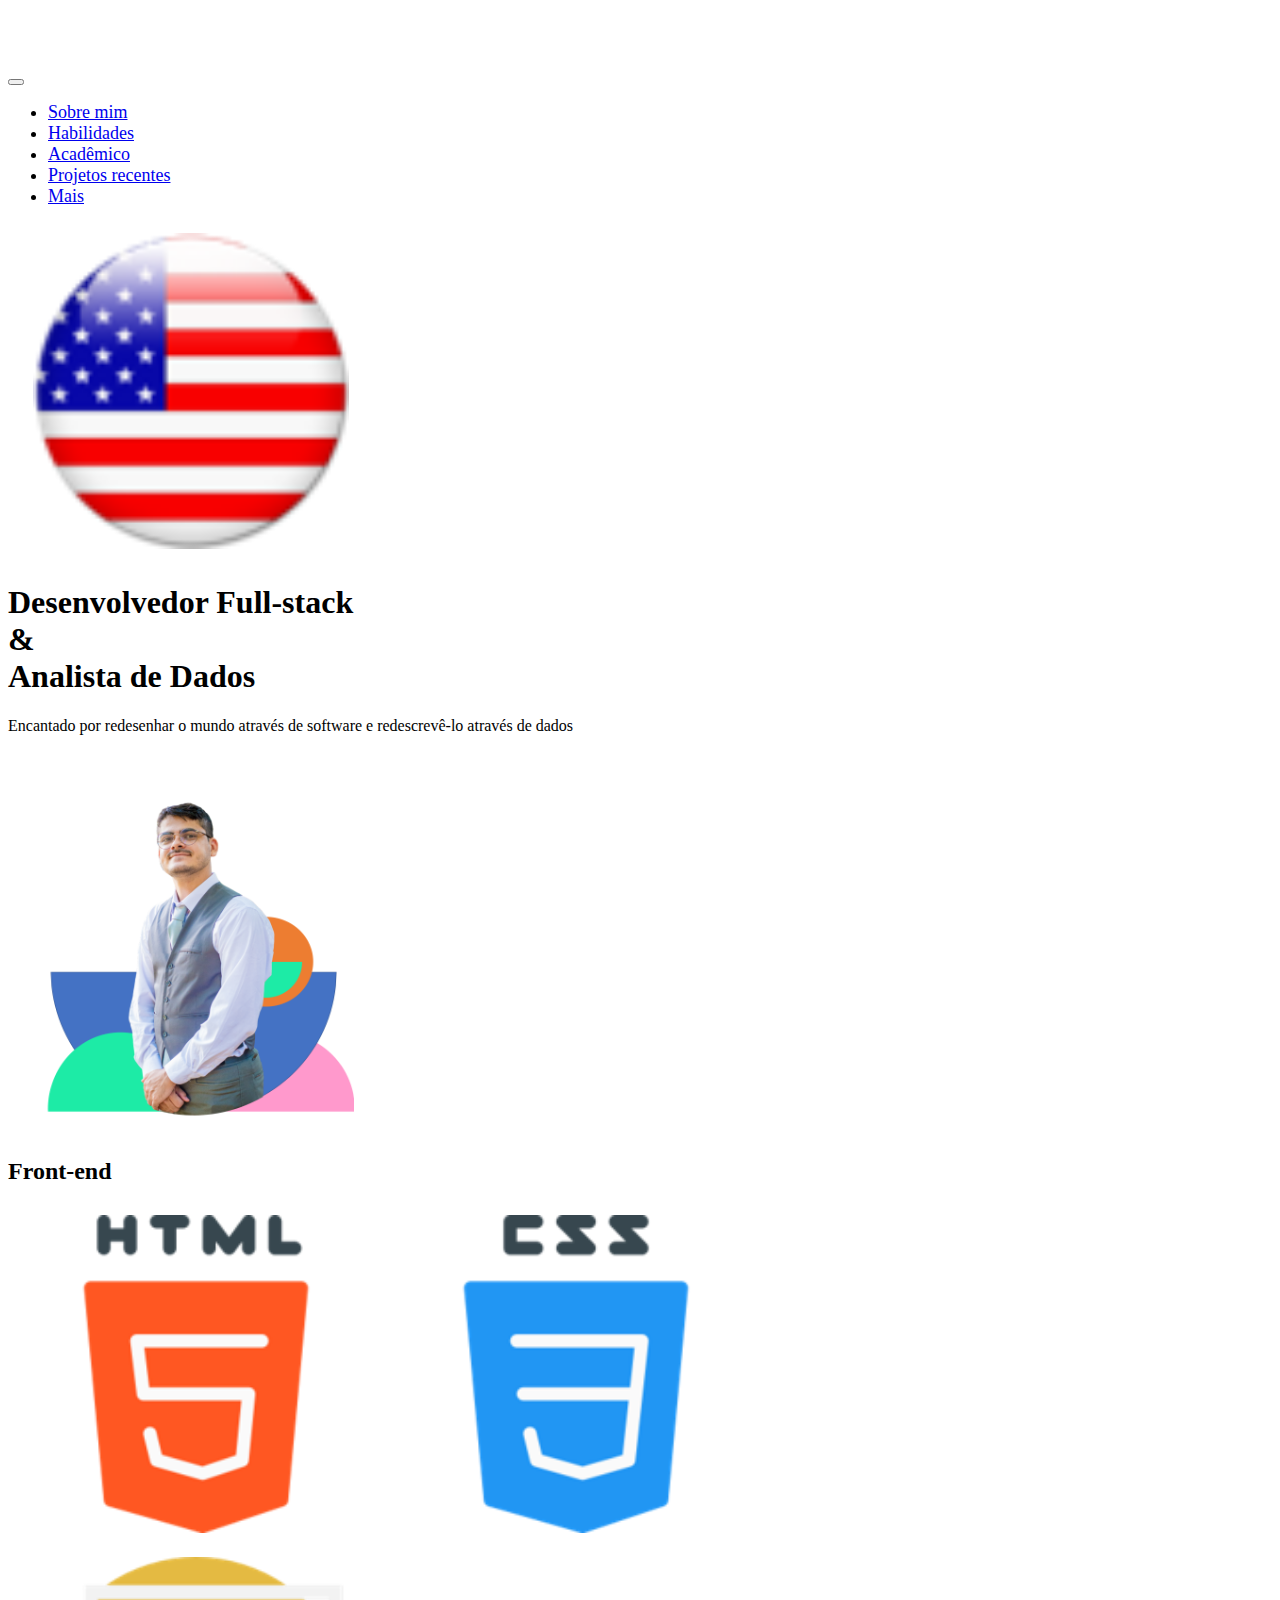
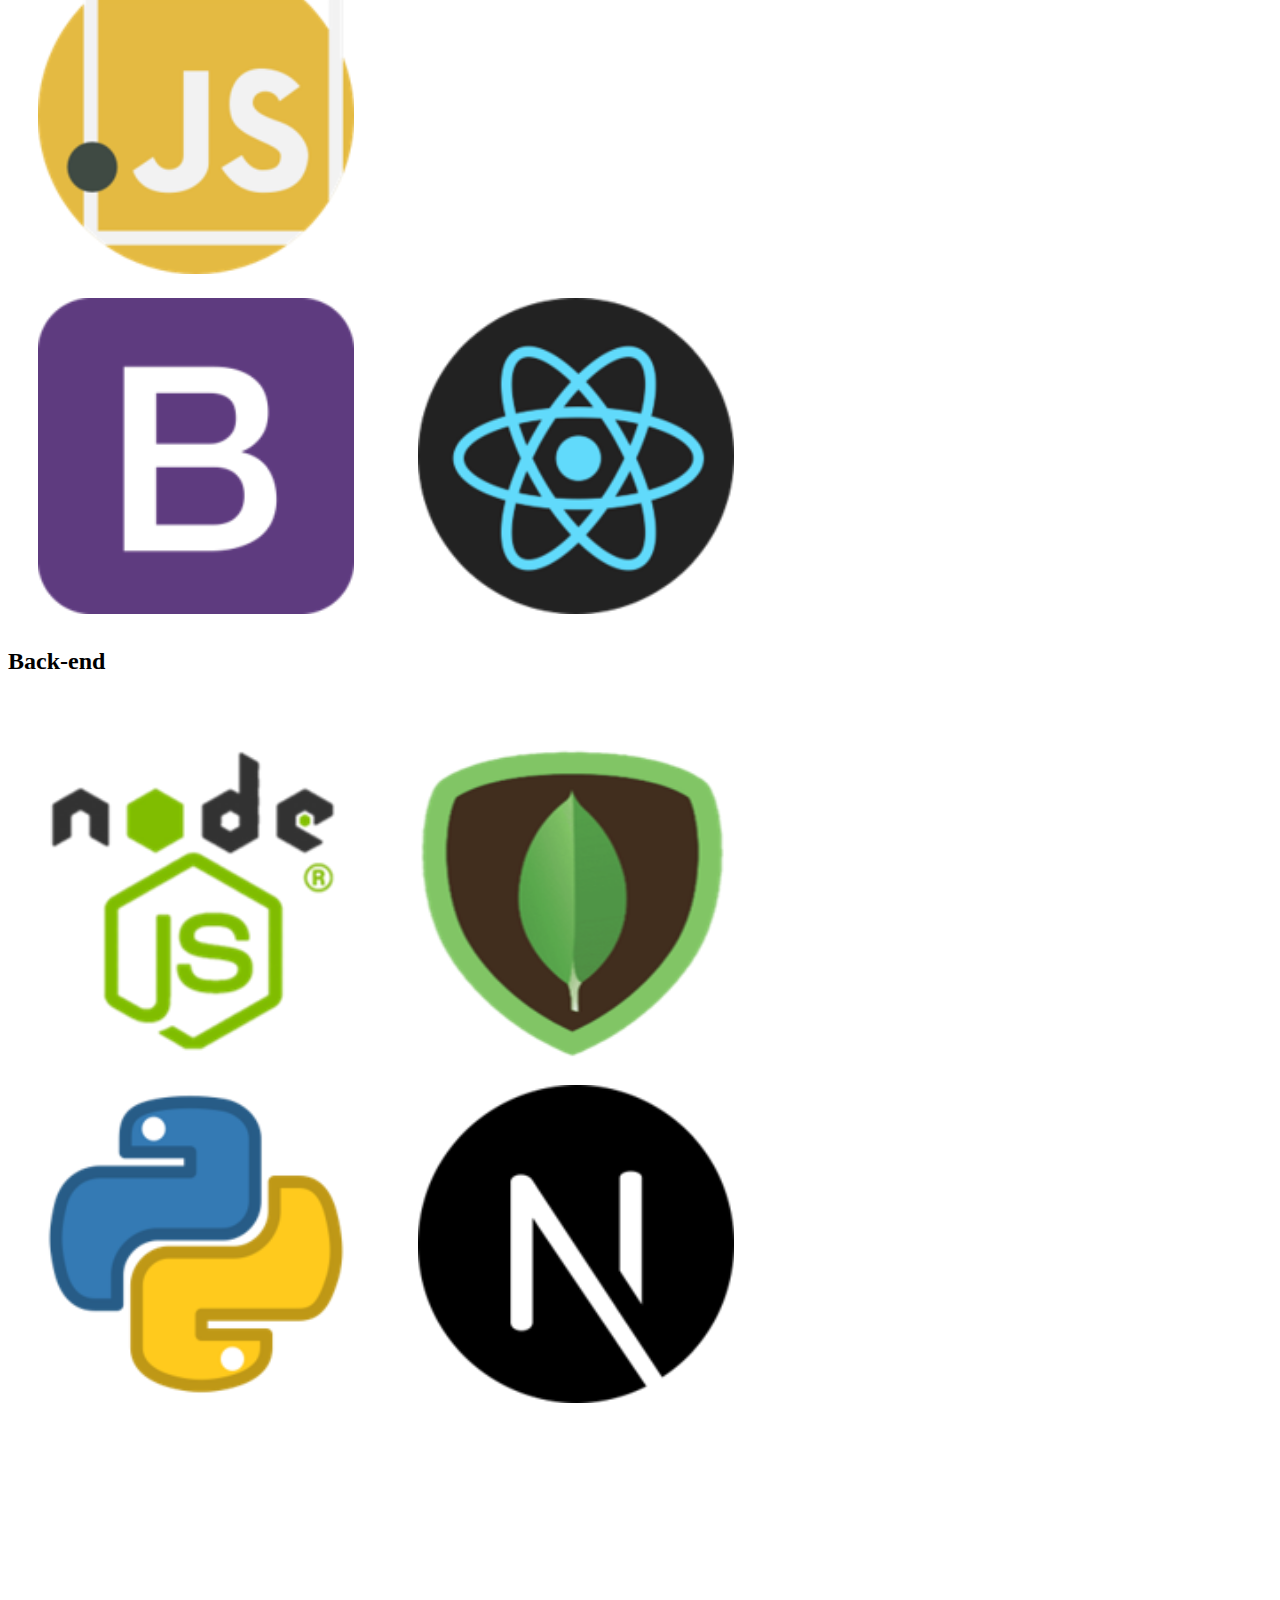
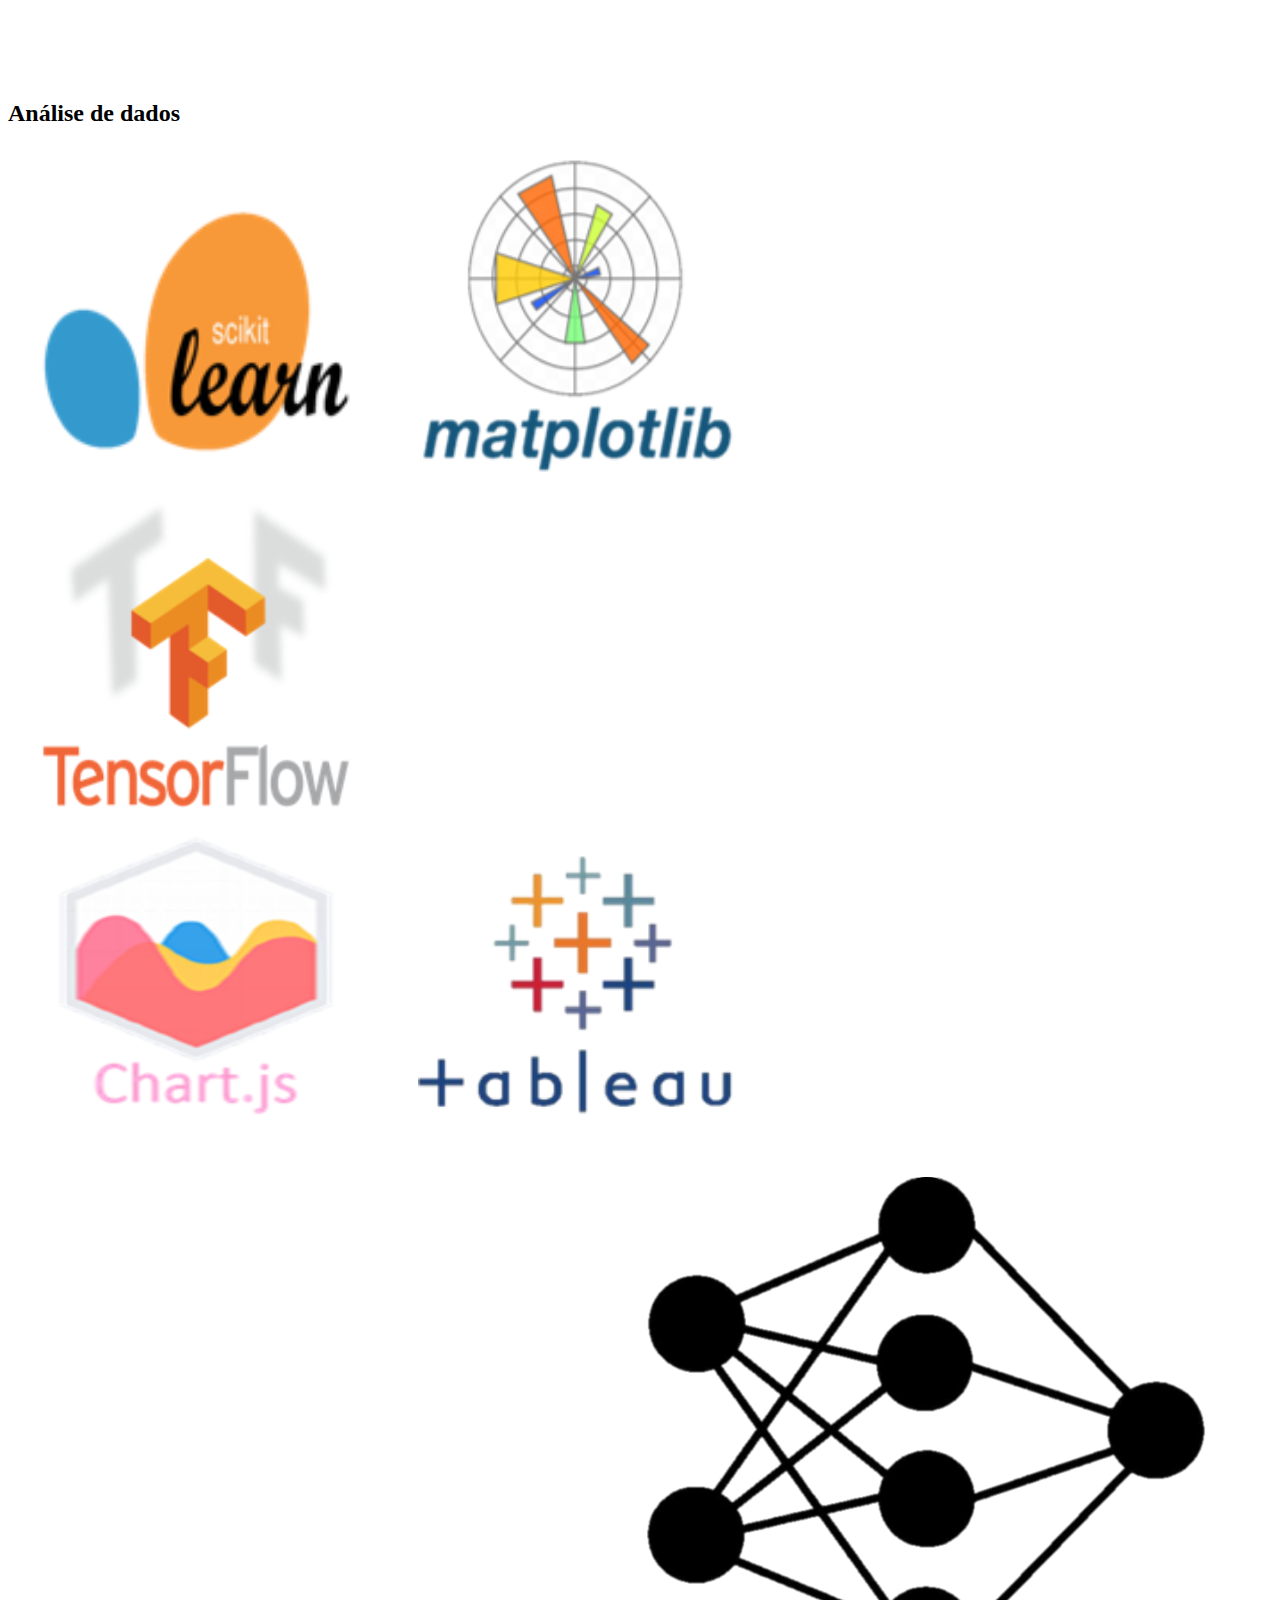
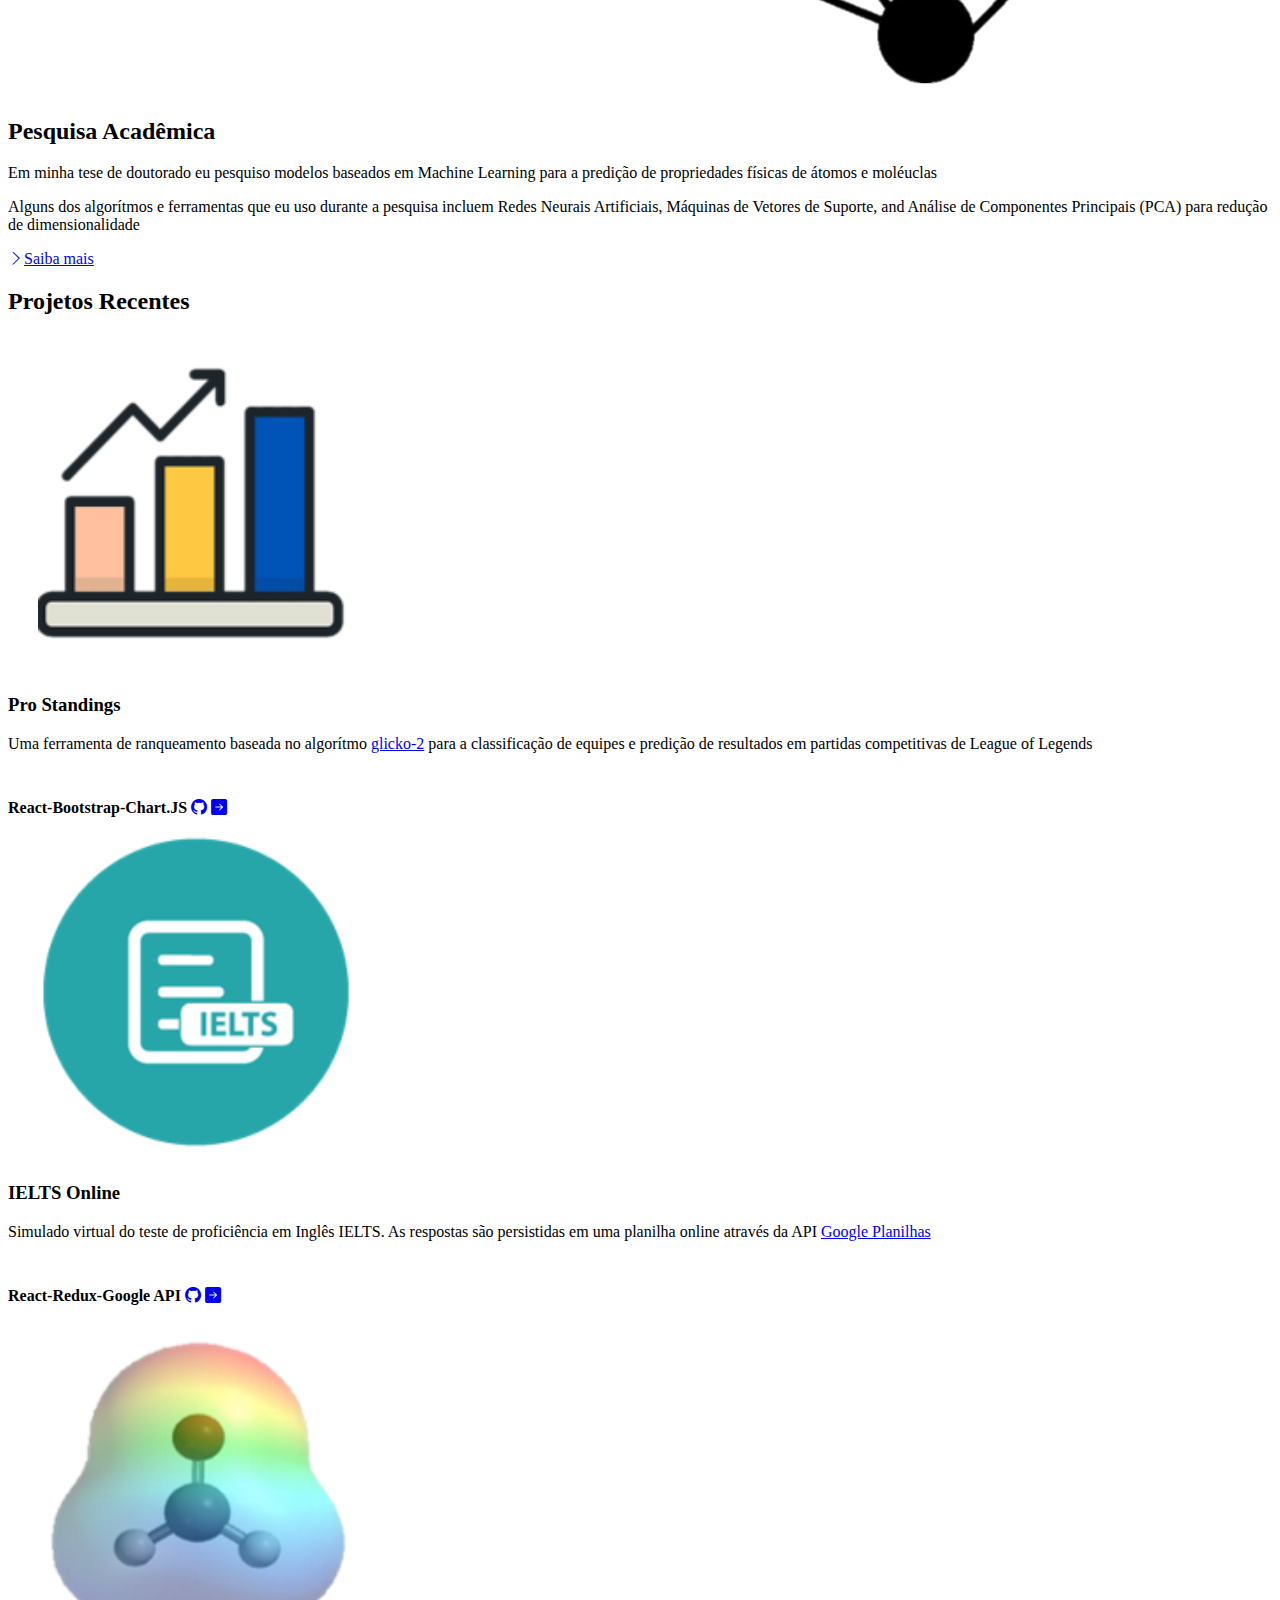
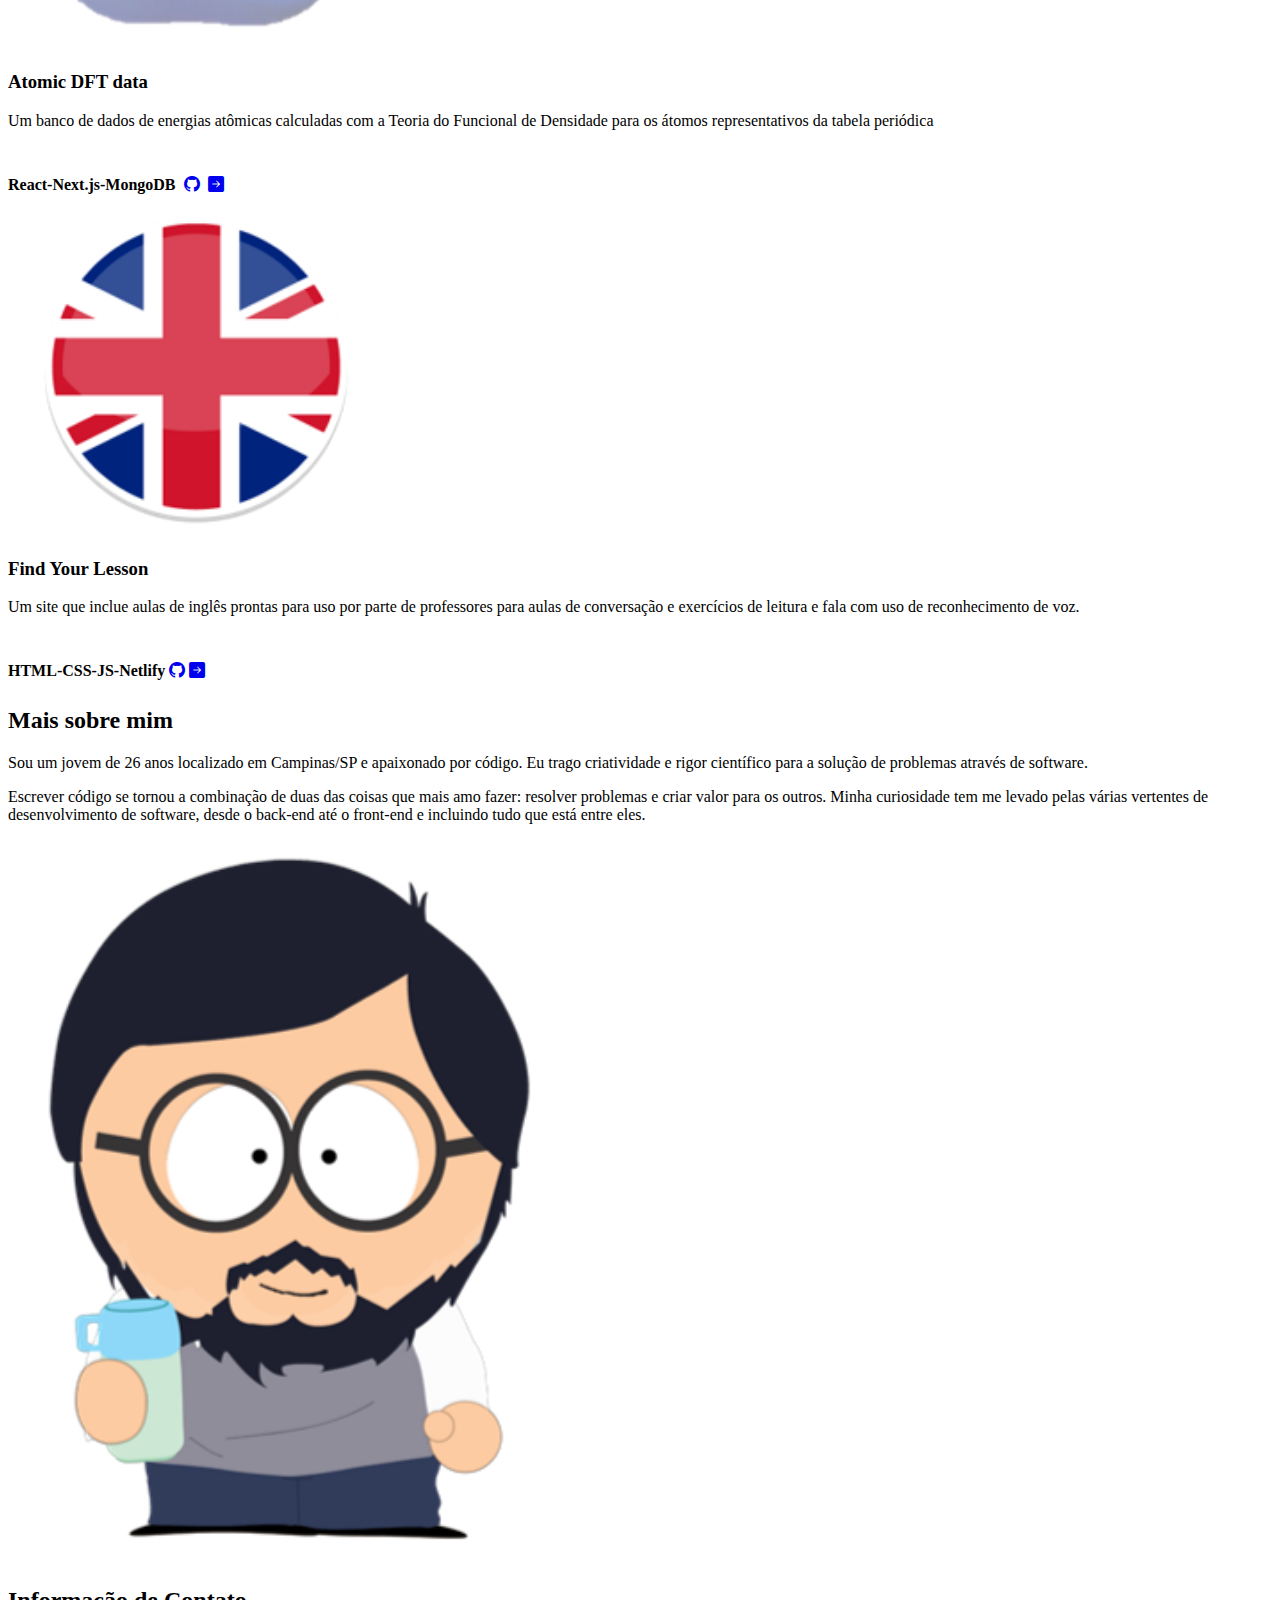
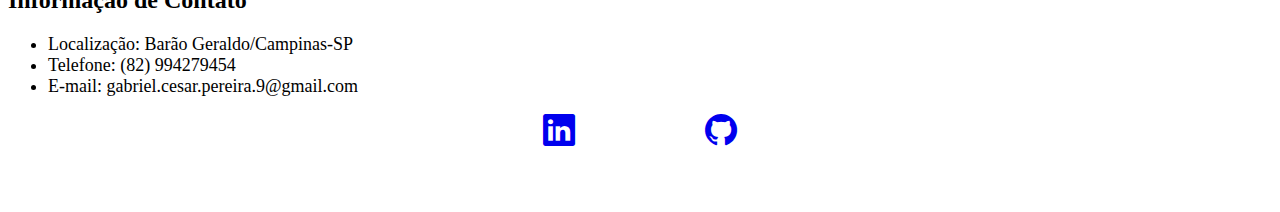
==== index_pt.html @ 3814346c "files" ====
<!DOCTYPE html>
<html lang="en">
<head>
    <meta charset="UTF-8">
    <meta http-equiv="X-UA-Compatible" content="IE=edge">
    <meta name="viewport" content="width=device-width, initial-scale=1.0">
    <link href="https://cdn.jsdelivr.net/npm/bootstrap@5.1.1/dist/css/bootstrap.min.css" rel="stylesheet" integrity="sha384-F3w7mX95PdgyTmZZMECAngseQB83DfGTowi0iMjiWaeVhAn4FJkqJByhZMI3AhiU" crossorigin="anonymous">
    <link rel="stylesheet" href="https://cdn.jsdelivr.net/npm/bootstrap-icons@1.3.0/font/bootstrap-icons.css">
    <link href='https://api.mapbox.com/mapbox-gl-js/v2.3.1/mapbox-gl.css' rel='stylesheet' />
    <link rel="stylesheet" href="style.css">
    <title>Gabriel César Pereira</title>
</head>
<script>
    function hover(element, swit){
        element.setAttribute('src', `./${swit}`)
        element.style.width = '30%'
        element.style.margin = '0'
    }
    function unhover(element, swit){
        element.setAttribute('src', `./${swit}`)
        element.style.width = '25%'
        element.style.margin = '10px 30px 10px 30px'
    }
</script>

<body class="bg-info bg-gradient">
    <nav class="navbar navbar-expand-lg bg-info bg-gradient navbar-light py-3 fixed-top">
        <div class="container">
            <button class="navbar-toggler" type="button" data-bs-toggle="collapse" data-bs-target="#navmenu">
                <span class="navbar-toggler-icon"></span>
            </button>
            <div class="collapse navbar-collapse" id="navmenu">
                <ul class="navbar-nav ms-auto">
                    <li class="nav-item">
                        <a href="#navmenu" class="nav-link">Sobre mim</a>
                    </li>
                    <li class="nav-item">
                        <a href="#skills" class="nav-link">Habilidades</a>
                    </li>
                    <li class="nav-item">
                        <a href="#academic" class="nav-link">Acadêmico</a>
                    </li>
                    <li class="nav-item">
                        <a href="#recent-projects" class="nav-link">Projetos recentes</a>
                    </li>
                    <li class="nav-item">
                        <a href="#more-about-me" class="nav-link">Mais</a>
                    </li>
                </ul><a href="./index.html"><img class="ico" style="margin-left:25px;" src="/src/us_ico.png"></a>
            </div>
        </div> 
        
    </nav>

    <section class="bg-info bg-gradient text-dark p-5 p-lg-0 pt-lg-5 text-center text-sm-start">
        <div class="container">
            <div class="d-sm-flex align-items-center justify-content-between">
                <div>
                    <h1 class="display-3">Desenvolvedor Full-stack<br> <span class="text-warning">&</span><br> Analista de Dados</h1>
                    <p class="lead my-3 display-6">Encantado por redesenhar o mundo através de software e redescrevê-lo através de dados
                    </p>
                    
                </div>
                <img class="img-fluid w-50 d-none d-sm-block" src="./src/Profile_.png" alt=""/>
            </div>
        </div>
    </section>


    <!-- Boxes -->
    <section class="p-5">
        <div class="container" id="skills">
            <div class="row text-center">
                <div class="col-md">
                    <div class="card bg-info bg-gradient text-light">
                        <h2 style="margin-bottom:20px;">Front-end</h2>
                        <div class="col-md">
                            <a href="https://developer.mozilla.org/en-US/docs/Web/HTML" target="_blank"><img class="rounded float-left"   src="./src/front-end/html.png" onmouseover="hover(this,'./src/front-end/html_.png')" onmouseout="unhover(this,'./src/front-end/html.png')"></a>
                            <a href="https://developer.mozilla.org/en-US/docs/Web/CSS" target="_blank"><img class="rounded float-right"  src="./src/front-end/css.png" onmouseover="hover(this,'./src/front-end/css_.png')" onmouseout="unhover(this,'./src/front-end/css.png')"></a>
                        </div>
                        <a href="https://developer.mozilla.org/en-US/docs/Web/JavaScript" target="_blank"><img class="rounded mx-auto d-block"  src="./src/front-end/javascript.png" onmouseover="hover(this,'./src/front-end/javascript_.png')" onmouseout="unhover(this,'./src/front-end/javascript.png')"></a>
                        <div class="col-md">
                            <a href="https://getbootstrap.com/" target="_blank"><img class="rounded float-left"  src="./src/front-end/bootstrap.png" onmouseover="hover(this,'./src/front-end/bootstrap_.png')" onmouseout="unhover(this,'./src/front-end/bootstrap.png')"></a>
                            <a href="https://reactjs.org/" target="_blank"><img class="rounded float-right"  src="./src/front-end/react.png" onmouseover="hover(this,'./src/front-end/react_.png')" onmouseout="unhover(this,'./src/front-end/react.png')"></a>
                        </div>
                    </div>
                </div>
                <div class="col-md" style="border: 0px ;">
                   <div class="card bg-info bg-gradient text-light">
                        <h2 style="margin-bottom:60px;">Back-end</h2>
                        <div class="col-md">
                            <a href="https://nodejs.org/en/" target="_blank"><img class="rounded float-left"   src="./src/back-end/node.png" onmouseover="hover(this,'./src/back-end/node_.png')" onmouseout="unhover(this,'./src/back-end/node.png')"></a>
                            <a href="https://www.mongodb.com/" target="_blank"><img class="rounded float-right"  src="./src/back-end/mongo.png" onmouseover="hover(this,'./src/back-end/mongo_.png')" onmouseout="unhover(this,'./src/back-end/mongo.png')"></a>
                        </div>
                         
                        <div class="col-md">
                            <a href="https://www.python.org/" target="_blank"><img class="rounded float-left"  src="./src/back-end/python.png" onmouseover="hover(this,'./src/back-end/python_.png')" onmouseout="unhover(this,'./src/back-end/python.png')"></a>
                            <a href="https://nextjs.org/" target="_blank"><img class="rounded float-right"  src="./src/back-end/next.png" onmouseover="hover(this,'./src/back-end/next_.png')" onmouseout="unhover(this,'./src/back-end/next.png')"></a>
                        </div>
                        <a target="_blank"><img class="rounded float-left" style="width:20.5%; margin: 0; visibility: hidden;" src="./src/back-end/python_.png"></a>
                    </div>
                </div>
                    
                <div class="col-md">
                    <div class="card bg-info bg-gradient text-light">
                        <h2 style="margin-bottom:20px;">Análise de dados</h2>
                        <div class="col-md">
                            <a href="https://scikit-learn.org/stable/" target="_blank"><img class="rounded float-left"   src="./src/data-analysis/sklearn.png" onmouseover="hover(this,'./src/data-analysis/sklearn_.png')" onmouseout="unhover(this,'./src/data-analysis/sklearn.png')"></a>
                            <a href="https://matplotlib.org/" target="_blank"><img class="rounded float-right"  src="./src/data-analysis/matplot.png" onmouseover="hover(this,'./src/data-analysis/matplot_.png')" onmouseout="unhover(this,'./src/data-analysis/matplot.png')"></a>
                        </div>
                        <a href="https://www.tensorflow.org/" target="_blank"><img class="rounded mx-auto d-block"  src="./src/data-analysis/tensor.png" onmouseover="hover(this,'./src/data-analysis/tensor_.png')" onmouseout="unhover(this,'./src/data-analysis/tensor.png')"></a>
                        <div class="col-md">
                            <a href="https://www.chartjs.org/" target="_blank"><img class="rounded float-left"  src="./src/data-analysis/chartjs.png" onmouseover="hover(this,'./src/data-analysis/chartjs_.png')" onmouseout="unhover(this,'./src/data-analysis/chartjs.png')"></a>
                            <a href="https://www.tableau.com/" target="_blank"><img class="rounded float-right"  src="./src/data-analysis/tableau.png" onmouseover="hover(this,'./src/data-analysis/tableau_.png')" onmouseout="unhover(this,'./src/data-analysis/tableau.png')"></a>
                        </div>
                    </div>
                </div>
            </div>
        </div>
    </section>

    <!-- Learn Sections -->

    <section id="learn" class="p-5 bg-info bg-gradient">
        <div class="container" id="academic">
            <div class="row align-items-center justify-content-between">
                <div class="col-md" style="text-align: right;">
                    <img style="width: 50%;" src="./src/projects/neural.png" class="img-fluid" alt="">
                </div>
                
                <div class="col-md p-5">
                    <h2>Pesquisa Acadêmica</h2>
                        <p class="lead">
                            Em minha tese de doutorado eu pesquiso modelos baseados em Machine Learning para a predição de propriedades físicas de átomos e moléuclas
                        </p>
                        <p>Alguns dos algorítmos e ferramentas que eu uso durante a pesquisa incluem <a>Redes Neurais Artificiais</a>, <a>Máquinas de Vetores de Suporte</a>, and <a>Análise de Componentes Principais</a> (PCA) para redução de dimensionalidade
                        </p>
                        <a href="http://lattes.cnpq.br/9767206332813047" class="btn btn-light mt-3" target="_blank"><i class="bi bi-chevron-right"></i>Saiba mais</a>
                </div>
            </div>
        </div>
    </section>

    <section id="instructors" class="p-5 bg-info bg-gradient">
        <div class="container" id="recent-projects">
            <h2 class="text-center text-white">Projetos Recentes</h2>
            <p class="lead text-center text-white mb-5"> </p>
            <div class="row g-4">
                <div class="col-md-6 col-lg-3">
                    <div class="card bg-light">
                        <div class="card-body text-center">
                            <img src="./src/projects/prostandings.png" class="rounded-circle mb-3" alt="">
                            <h3 class="card-titile mb-3">Pro Standings</h3>
                            <p class="card-text">Uma ferramenta de ranqueamento baseada no algorítmo <a href="https://en.wikipedia.org/wiki/Glicko_rating_system">glicko-2</a> para a classificação de equipes e predição de resultados em partidas competitivas de League of Legends</p>
                            <b>React-Bootstrap-Chart.JS</b>
                            <i style="font-size:xxx-large"></i>
                            <a href="https://github.com/Gabrielcesar9/ProStandings" target="_blank"><i class="bi bi-github text-dark"></i></a>
                            <a href="https://pro-standings.vercel.app/" target="_blank"><i class="bi bi-arrow-right-square-fill text-dark"></i></a>
                        </div>
                    </div>
                </div>
                <div class="col-md-6 col-lg-3">
                    <div class="card bg-light">
                        <div class="card-body text-center">
                            <img src="./src/projects/ielts.png" class="rounded-circle mb-3" alt="">
                            <h3 class="card-titile mb-3">IELTS Online</h3>
                            <p class="card-text">Simulado virtual do teste de proficiência em Inglês IELTS. As respostas são persistidas em uma planilha online através da API <a href="https://developers.google.com/sheets/api">Google Planilhas</a></p>
                            <b>React-Redux-Google API</b>
                            <i style="font-size:xxx-large"></i>
                            <a href="https://github.com/Gabrielcesar9/IELTS" target="_blank"><i class="bi bi-github text-dark"></i></a>
                            <a href="https://ielts-gabrielcesar9.vercel.app/" target="_blank"><i class="bi bi-arrow-right-square-fill text-dark"></i></a>
                        </div>
                    </div>
                </div>
                <div class="col-md-6 col-lg-3">
                    <div class="card bg-light">
                        <div class="card-body text-center">
                            <img src="./src/projects/dft.png" class="rounded-circle mb-3" alt="">
                            <h3 class="card-titile mb-3">Atomic DFT data</h3>
                            <p class="card-text">Um banco de dados de energias atômicas calculadas com a Teoria do Funcional de Densidade para os átomos representativos da tabela periódica</p>
                            <b>React-Next.js-MongoDB</b>&nbsp;
                            <i style="font-size:xxx-large"></i>
                            <a href="https://github.com/Gabrielcesar9/atomicdata" target="_blank"><i class="bi bi-github text-dark"></i></a>&nbsp;
                            <a href="https://atomicdata.vercel.app/" target="_blank"><i class="bi bi-arrow-right-square-fill text-dark"></i></a>
                        </div>
                    </div>
                </div>
                <div class="col-md-6 col-lg-3">
                    <div class="card bg-light">
                        <div class="card-body text-center">
                            <img src="./src/projects/fyl.png" class="rounded-circle mb-3" alt="">
                            <h3 class="card-titile mb-3">Find Your Lesson</h3>
                            <p class="card-text">Um site que inclue aulas de inglês prontas para uso por parte de professores para aulas de conversação e exercícios de leitura e fala com uso de reconhecimento de voz.</p>
                            <b>HTML-CSS-JS-Netlify</b>
                            <i style="font-size:xxx-large"></i>
                            <a href="https://github.com/Gabrielcesar9/FYL"><i class="bi bi-github text-dark"></i></a>
                            <a href="https://findyourlesson.netlify.app/index.html"><i class="bi bi-arrow-right-square-fill text-dark"></i></a>
                        </div>
                    </div>
                </div>
            </div>
        </div>
    </section>
<section id="more-about-me" class="p-5 bg-secondary text-light">
<div class="container" id="more-about-me">
    <div class="row align-items-center justify-content-between"> 
        <div class="col-md p-5">
            <h2>Mais sobre mim</h2>
                <p class="lead">
                    Sou um jovem de 26 anos localizado em Campinas/SP e apaixonado por código. Eu trago criatividade e rigor científico para a solução de problemas através de software.
                </p>
                <p>Escrever código se tornou a combinação de duas das coisas que mais amo fazer: resolver problemas e criar valor para os outros. Minha curiosidade tem me levado pelas várias vertentes de desenvolvimento de software, desde o back-end até o front-end e incluindo tudo que está entre eles.
                </p>
                
        </div>
        <div class="col-md">
            <img style="width:40%" src="./src/projects/south_me.png" class="img-fluid" alt="">
        </div>
    </div>
</div>
</section>
    <!-- ontact & Map -->
    <section class="p-5 bg-light">
        <div class="container">
            <div class="row g-4">
                <div class="col-md">
                    <h2 class="text-cemter mb-4">Informação de Contato</h2>
                    <ul class="list-group list-group-flush lead">
                        <li class="list-group-item">
                            <span class="fw-bold">Localização:</span> Barão Geraldo/Campinas-SP
                        </li>
                        <li class="list-group-item">
                            <span class="fw-bold">Telefone:</span> (82) 994279454
                        </li>
                        <li class="list-group-item">
                            <span class="fw-bold">E-mail:</span> gabriel.cesar.pereira.9@gmail.com
                        </li>
                    </ul>
                </div>
                <div class="col-md">
                    <div id="map"></div>
                </div>
            </div>
        </div>
    </section>
    <script src="https://cdn.jsdelivr.net/npm/bootstrap@5.1.1/dist/js/bootstrap.bundle.min.js" integrity="sha384-/bQdsTh/da6pkI1MST/rWKFNjaCP5gBSY4sEBT38Q/9RBh9AH40zEOg7Hlq2THRZ" crossorigin="anonymous"></script>
    <script src='https://api.mapbox.com/mapbox-gl-js/v2.3.1/mapbox-gl.js'></script>
    <script>
        mapboxgl.accessToken = 'pk.eyJ1IjoiZ2FicmllbGNlc2FyOSIsImEiOiJja3UyemF5cW0wdjBuMzBxaGV4MmZ5ZzUzIn0.GNUJhZlGShHesCJI-coGrg';
        var map = new mapboxgl.Map({
        container: 'map',
        style: 'mapbox://styles/mapbox/streets-v11',
        center:[-47.074897, -22.827748],
        zoom:15,
        });
    </script>
    <footer class="p-5 bg-info bg-gradient text-white text-center position-relative">
        <div class="container" style="text-align: center">
            <a href="https://www.linkedin.com/in/gabrielpereira09/" style="padding: 5%;font-size: 2rem;" target="_blank"><i class="bi bi-linkedin text-dark"></i></a>
            <a href="https://github.com/Gabrielcesar9" style="padding: 5%;font-size: 2rem;"><i class="bi bi-github text-dark"></i></a>
        </div>
    </footer>
</body>
</html>
---- style.css ----
body::before{
    display:block;
    content: '';
    height:60px;
}
#map{
    width: 100%;
    height: 100%;
    border-radius:10px;
}
@media (min-width:768px){
    .news-input{
        width: 50%;
    }
}

img{
    margin:10px 30px 10px 30px;
    width: 25%;
    transition: 0.5s;
}
i{
    transition: 0.3s;
}
i:hover{
    font-size: xx-large;
}
li{
    font-size: large;
}

@media only screen and (max-width:600px){
    .ico{
        width:40px;
    }
}
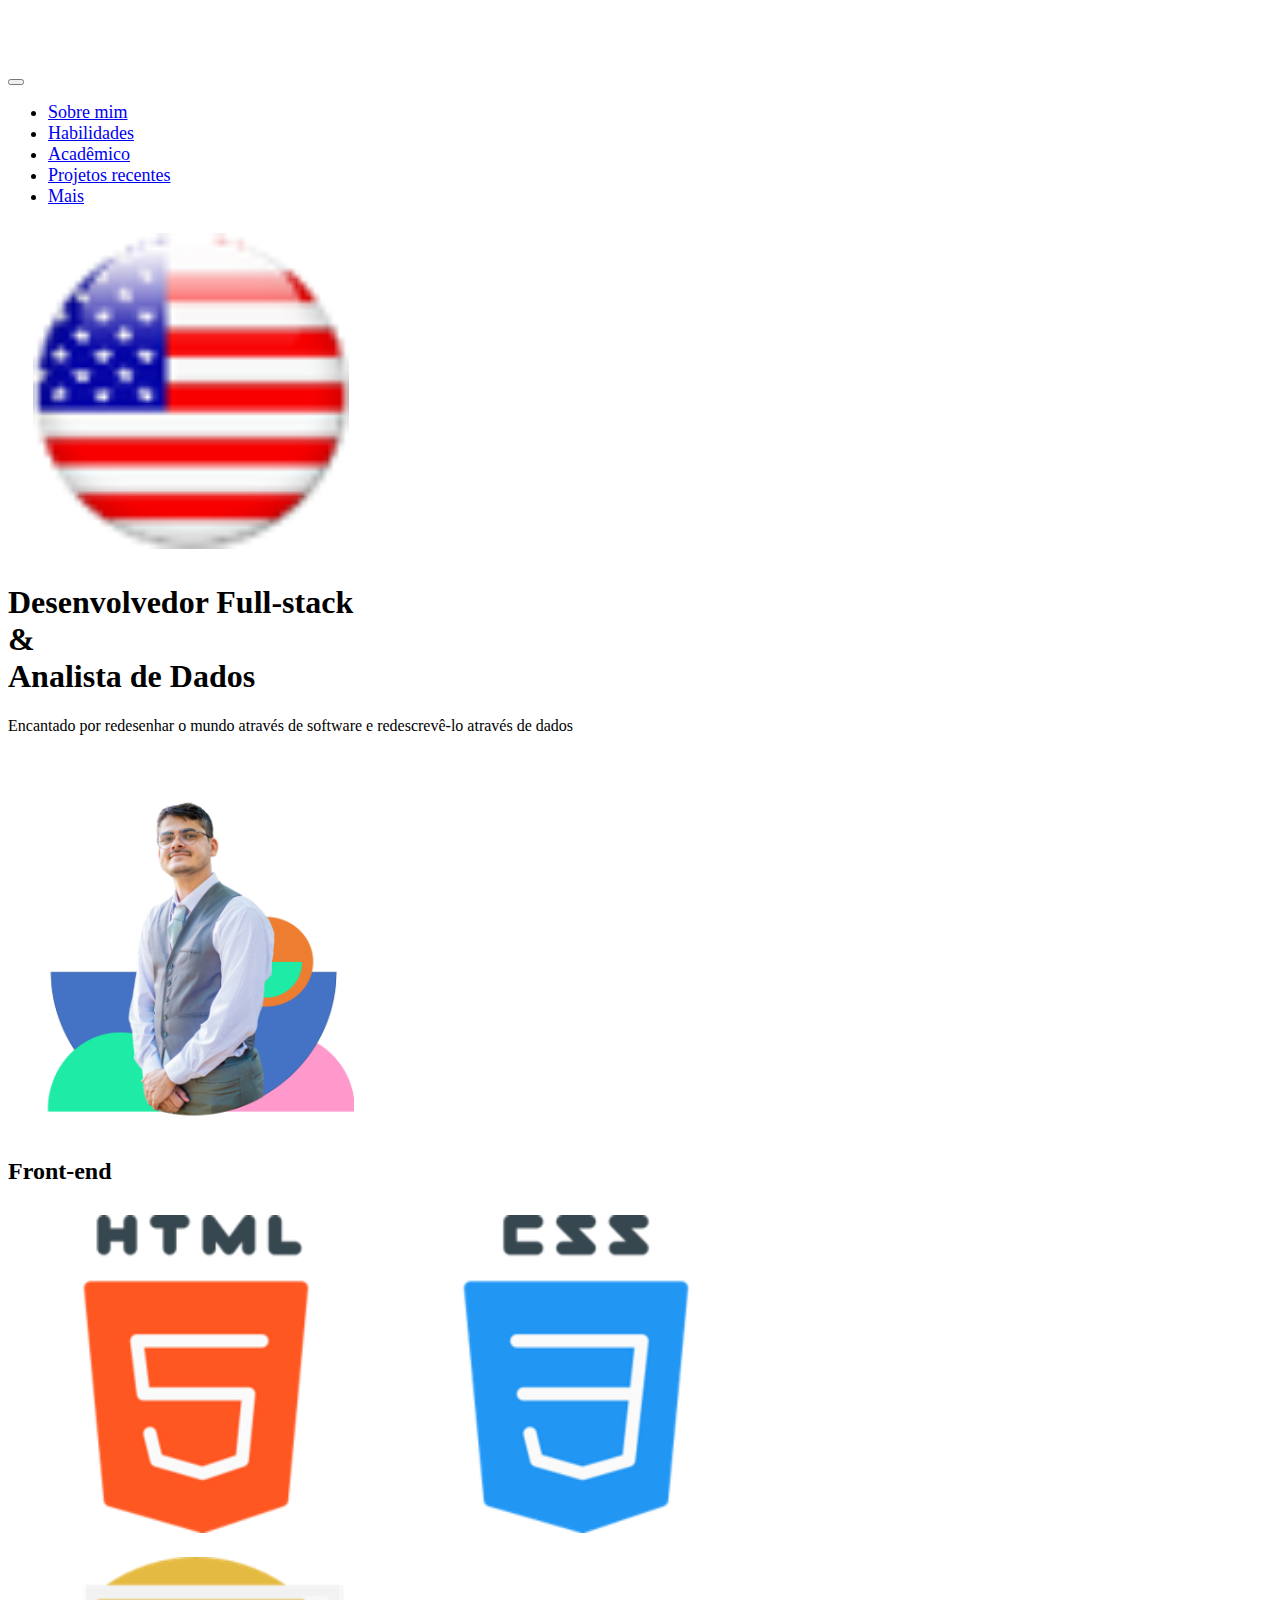
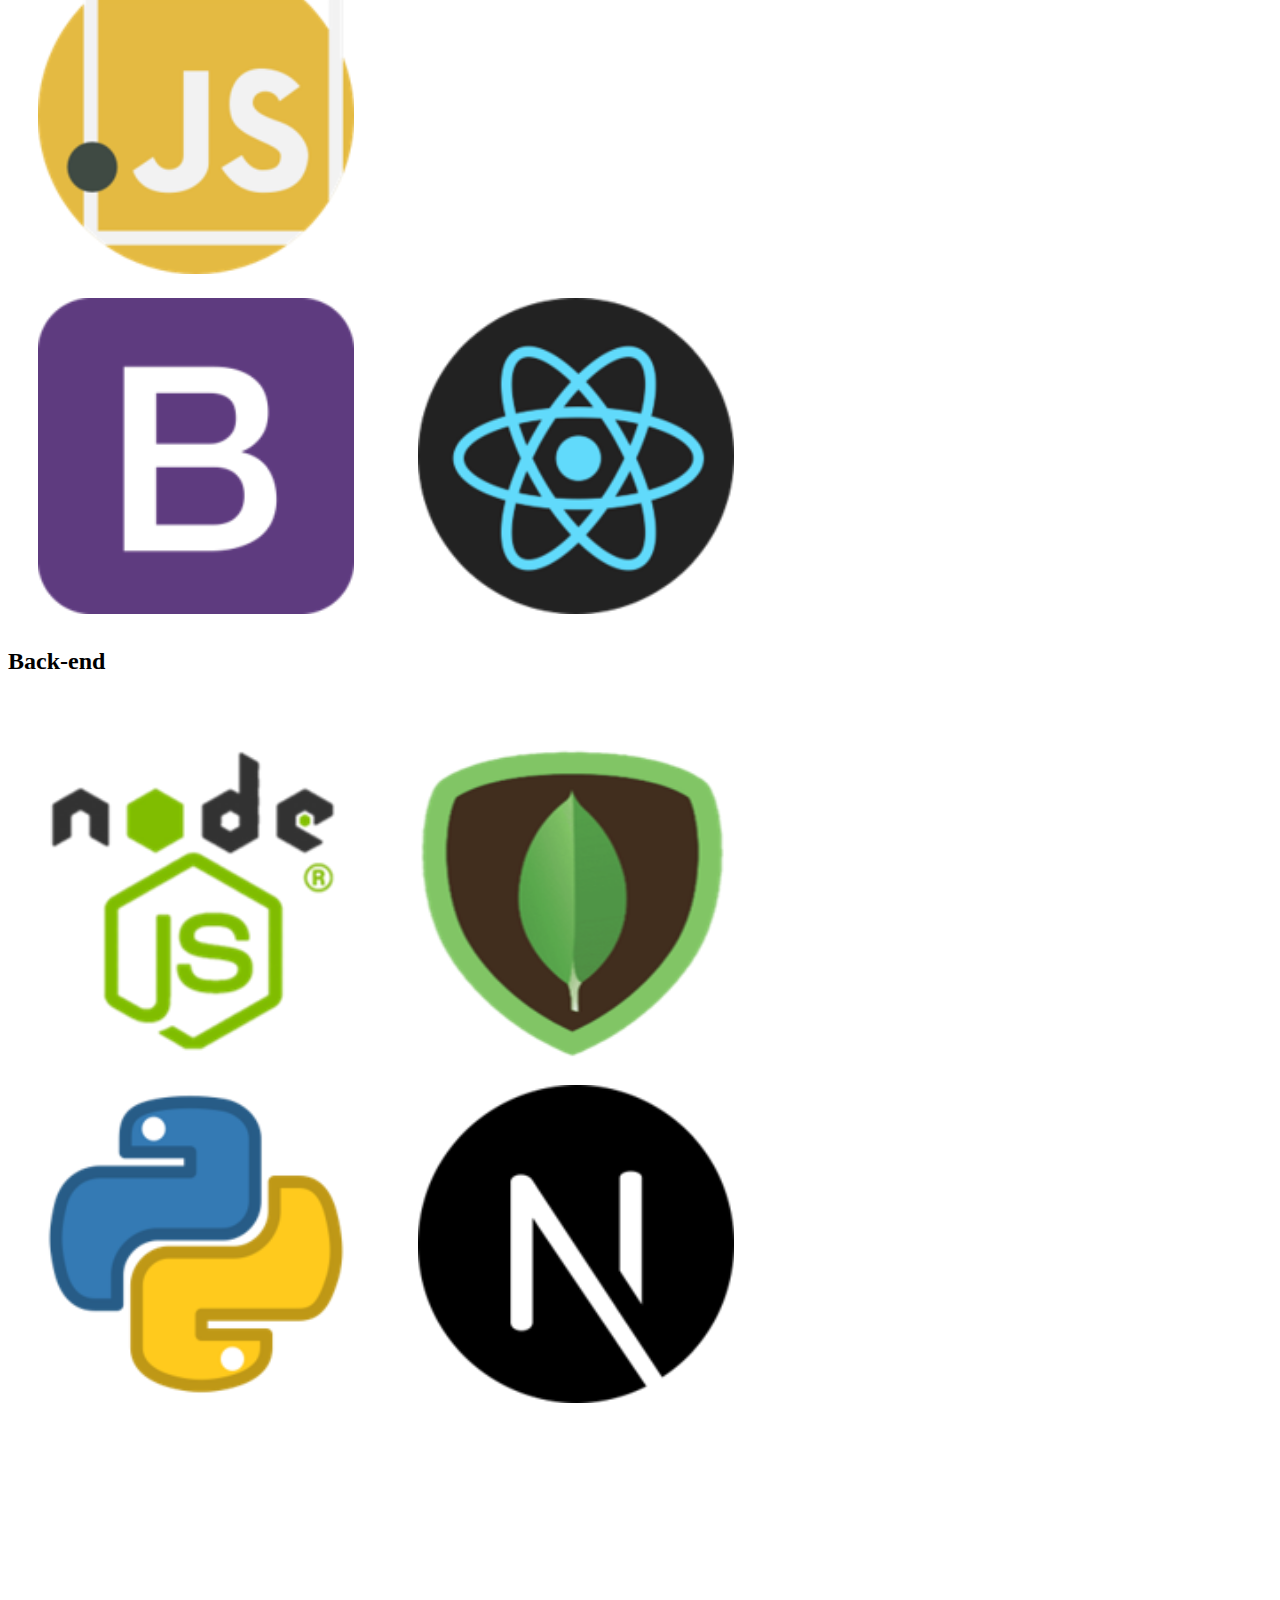
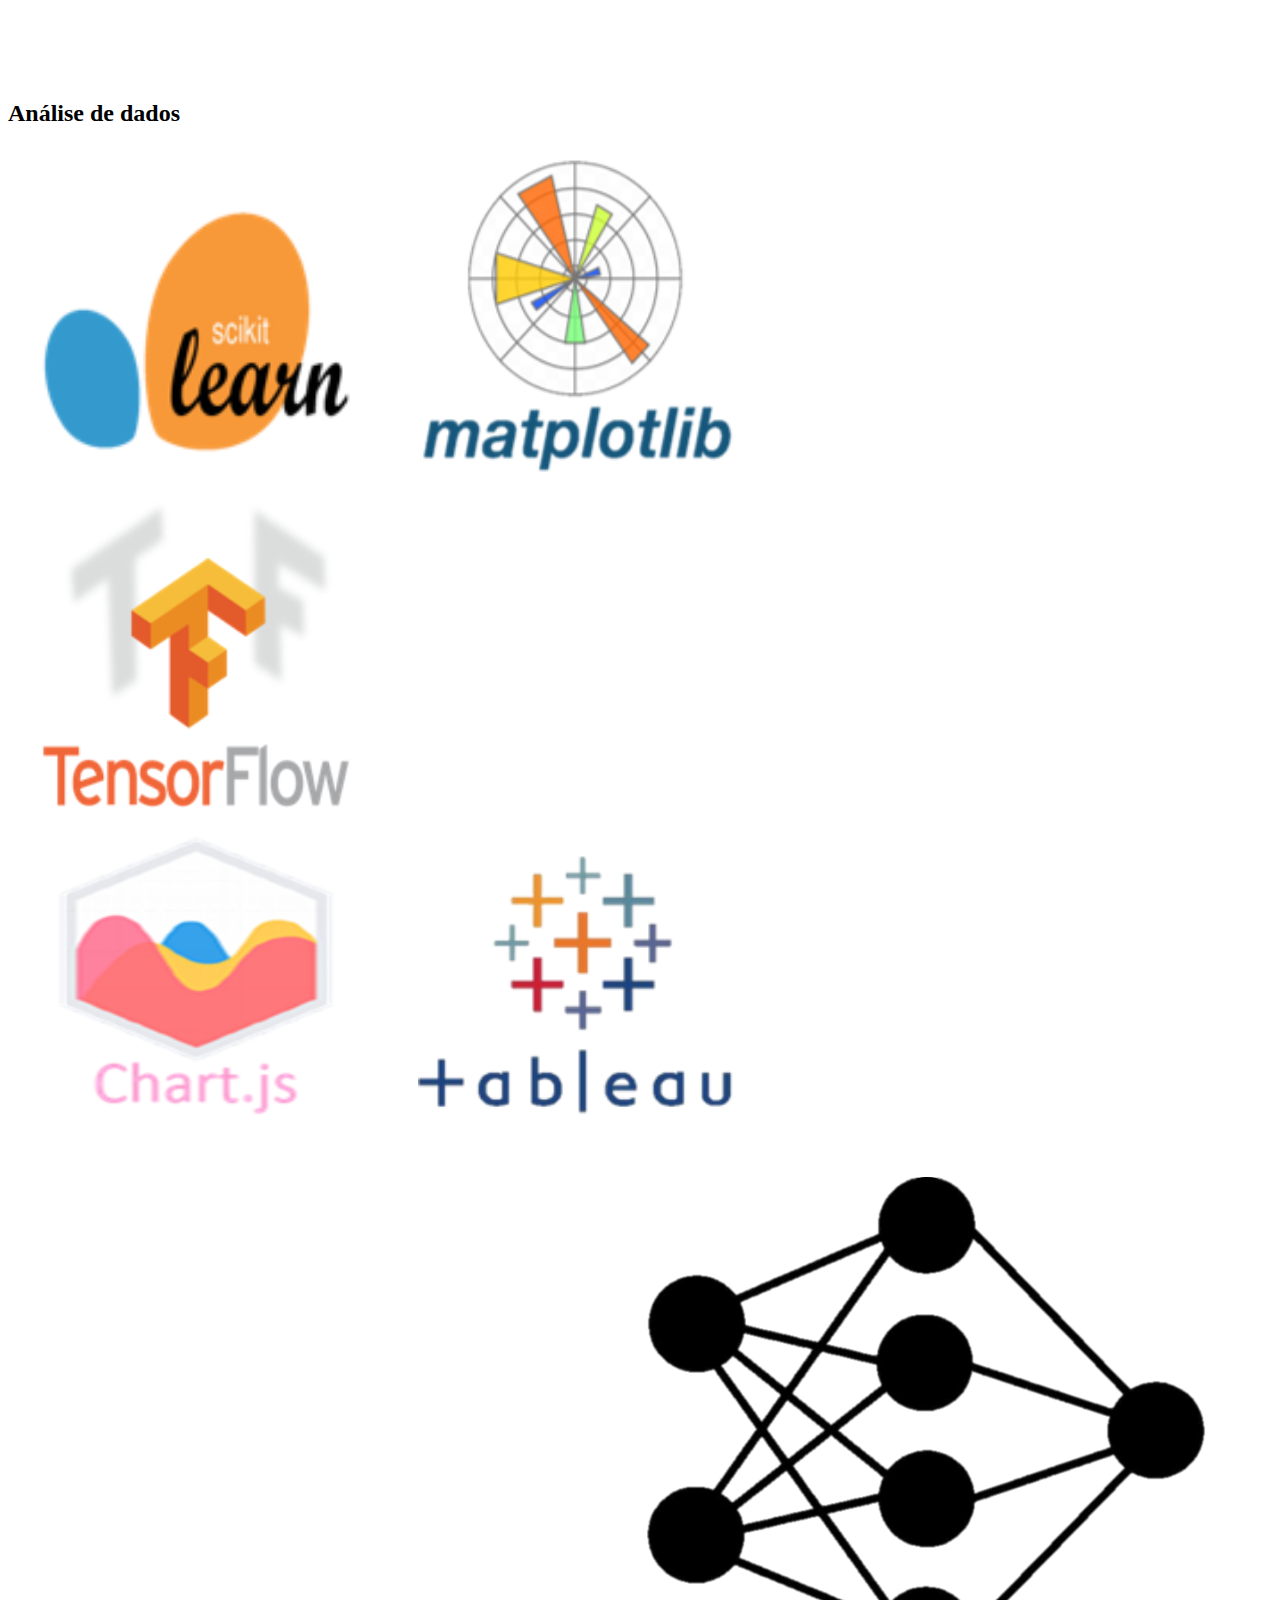
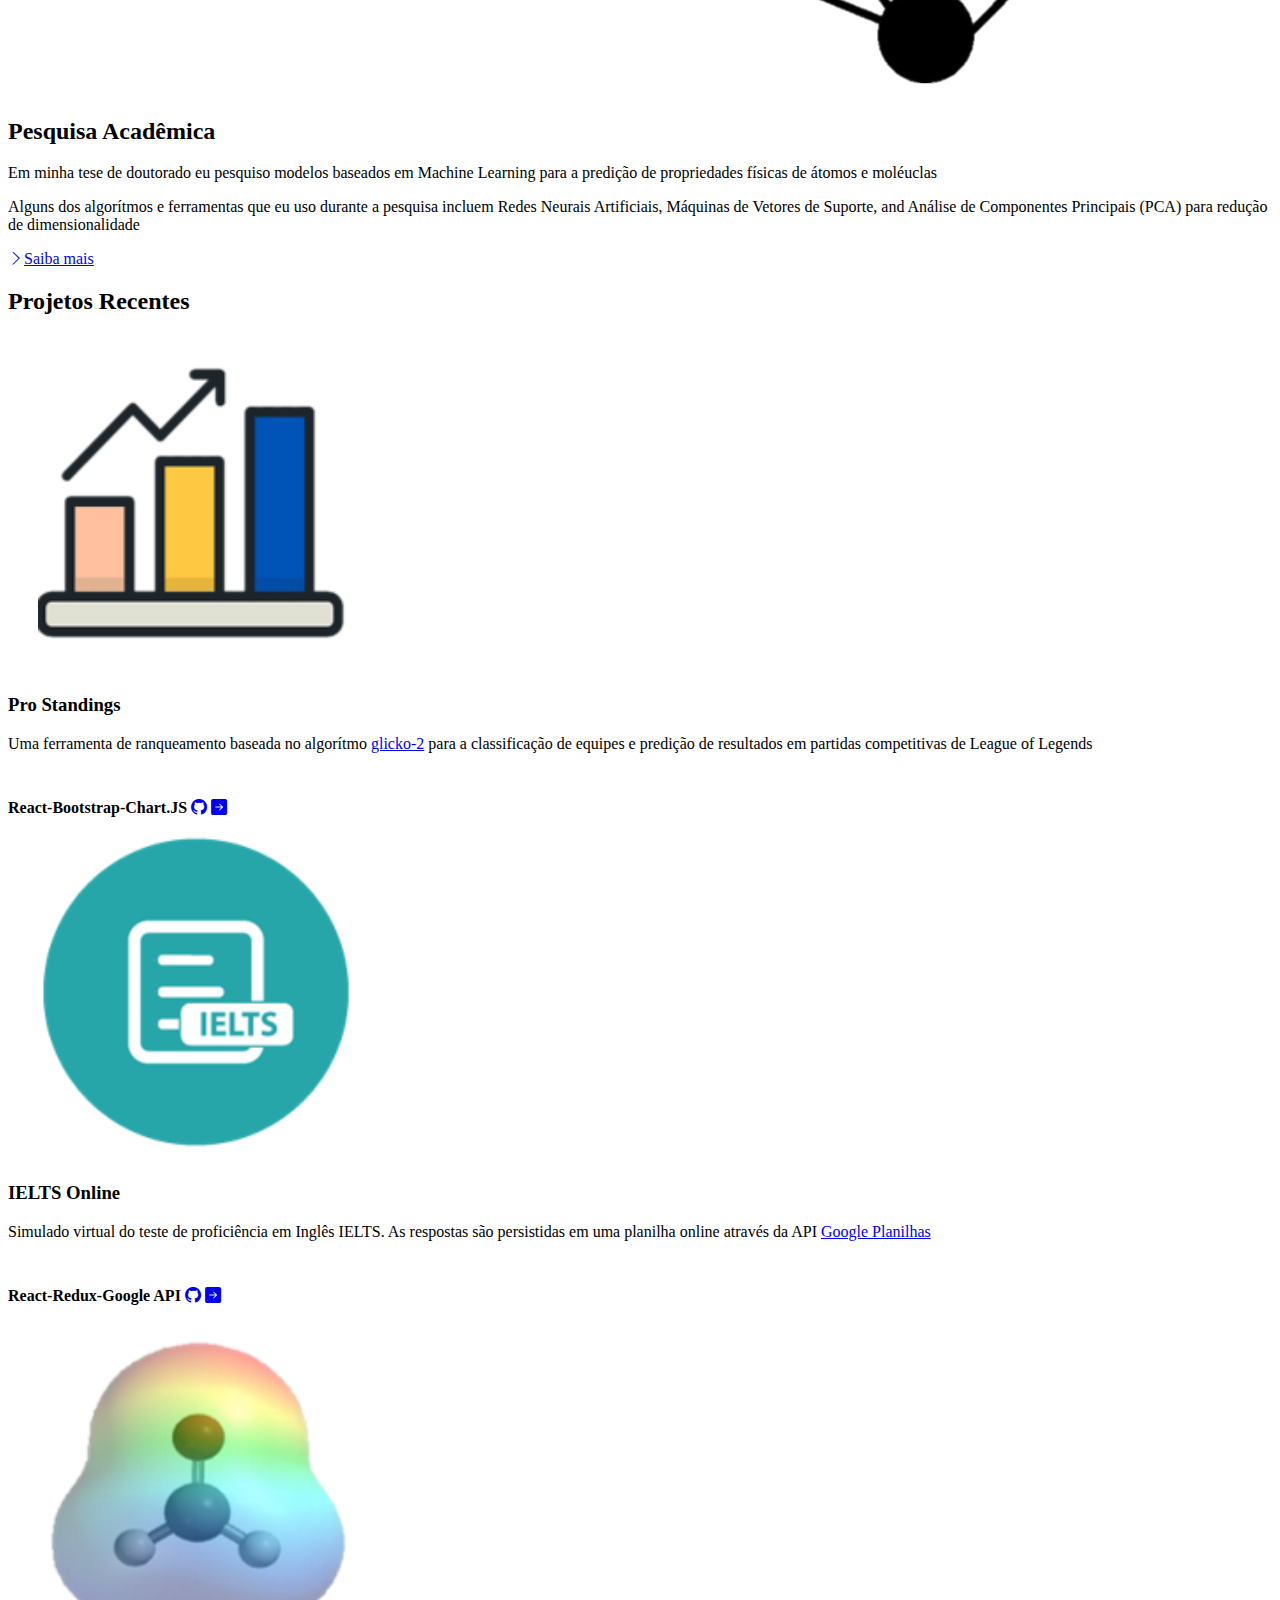
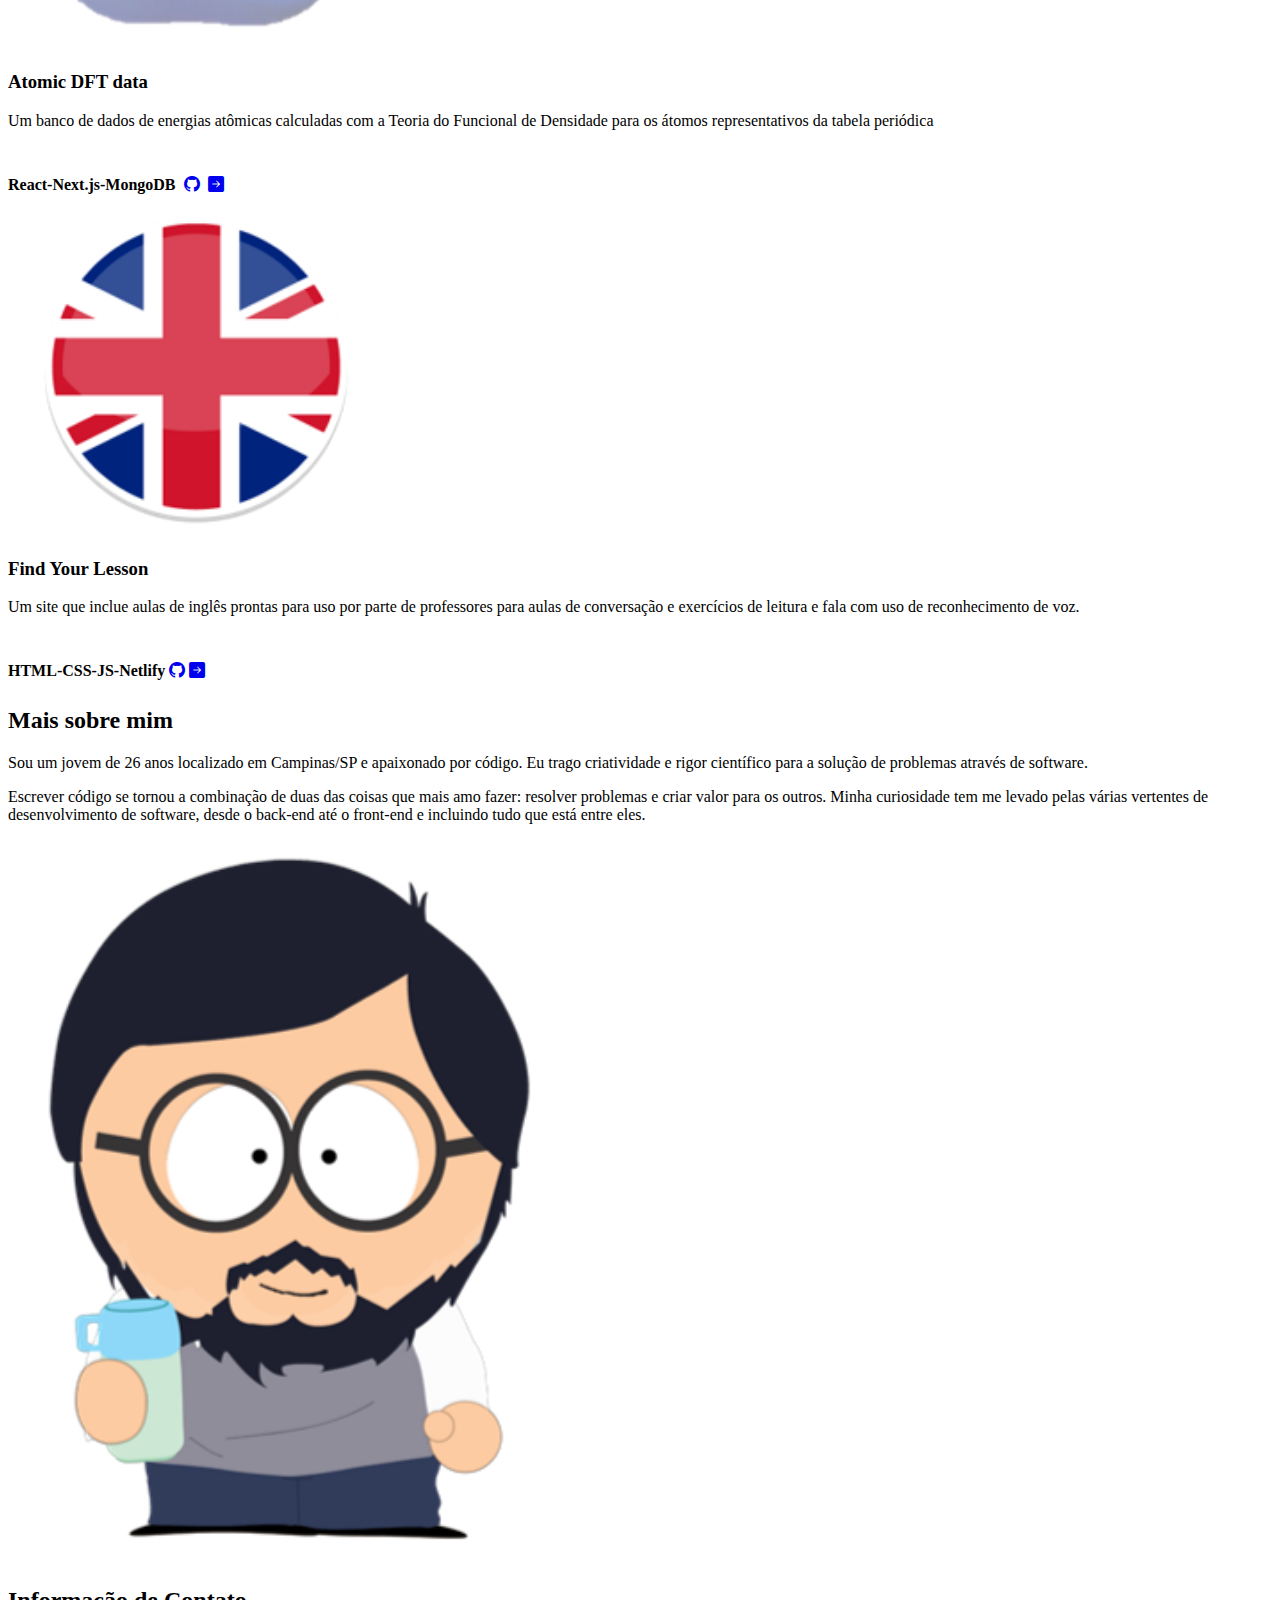
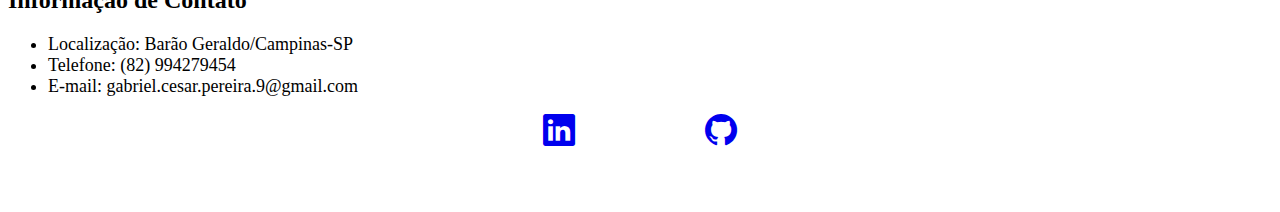
==== commit 59df5029: "adding fav icon" ====
--- a/index_pt.html
+++ b/index_pt.html
@@ -8,6 +8,7 @@
     <link rel="stylesheet" href="https://cdn.jsdelivr.net/npm/bootstrap-icons@1.3.0/font/bootstrap-icons.css">
     <link href='https://api.mapbox.com/mapbox-gl-js/v2.3.1/mapbox-gl.css' rel='stylesheet' />
     <link rel="stylesheet" href="style.css">
+    <link rel="icon" type="image/x-icon" href="/src/projects/gitfav.png">
     <title>Gabriel César Pereira</title>
 </head>
 <script>
@@ -46,7 +47,7 @@
                     <li class="nav-item">
                         <a href="#more-about-me" class="nav-link">Mais</a>
                     </li>
-                </ul><a href="./index.html"><img class="ico" style="margin-left:25px;" src="/src/us_ico.png"></a>
+                </ul><a href="./index.html"><img class="ico" style="margin-left:25px;" src="/src/projects/us_ico.png"></a>
             </div>
         </div> 
         
